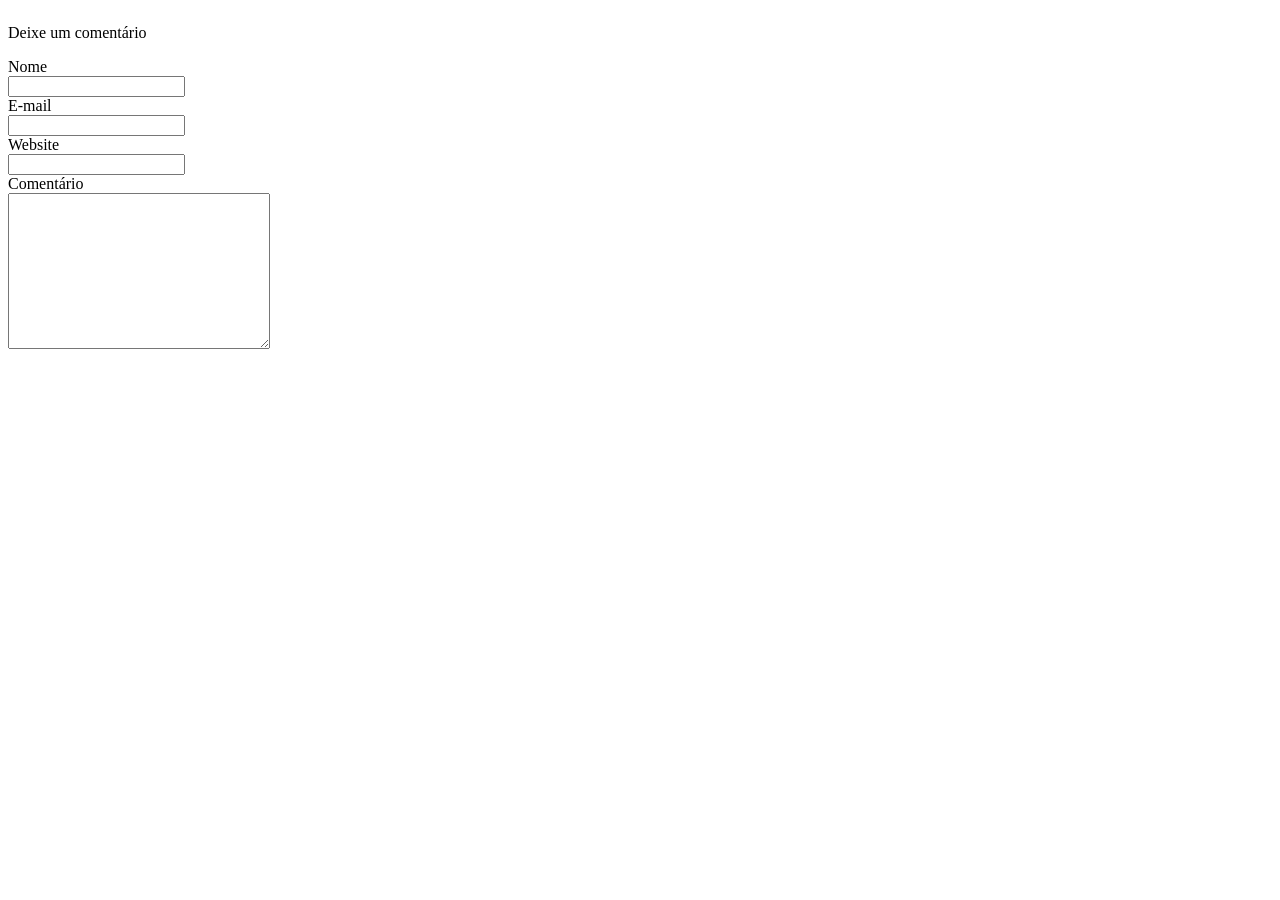
==== Exercicio04/exF/index.html @ 0526e6fa "prox atividade" ====
<!DOCTYPE html>
<html lang="en">
<head>
    <meta charset="UTF-8">
    <meta http-equiv="X-UA-Compatible" content="IE=edge">
    <meta name="viewport" content="width=device-width, initial-scale=1.0">
    <title>ExF - HTML</title>
    <link rel="stylesheet" href="./css/style.css"
    ">
</head>
<body>
    <main>
        <div class="container">
            
            <p>Deixe um comentário</p>

            <label for="inputNome"> Nome <br>
                <input type="text" name="inputNome">
            </label>
            <label for="inputEmail"> E-mail <br>
                <input type="text" name="inputEmail">
            </label>
            <label for="inputWebsite"> Website <br>
                <input type="text" name="inputWebsite">
            </label>
            <label for="inputComentario"> Comentário <br>
               <textarea name="" id="" cols="30" rows="10"></textarea>
            </label>
        </div>
    </main>
</body>
</html>
---- Exercicio04/exF/css/style.css ----
.container{
    display: flex;
    flex-direction: column;
}

#inputComentario{
    overflow: scroll    ;
    height: 50px;
}
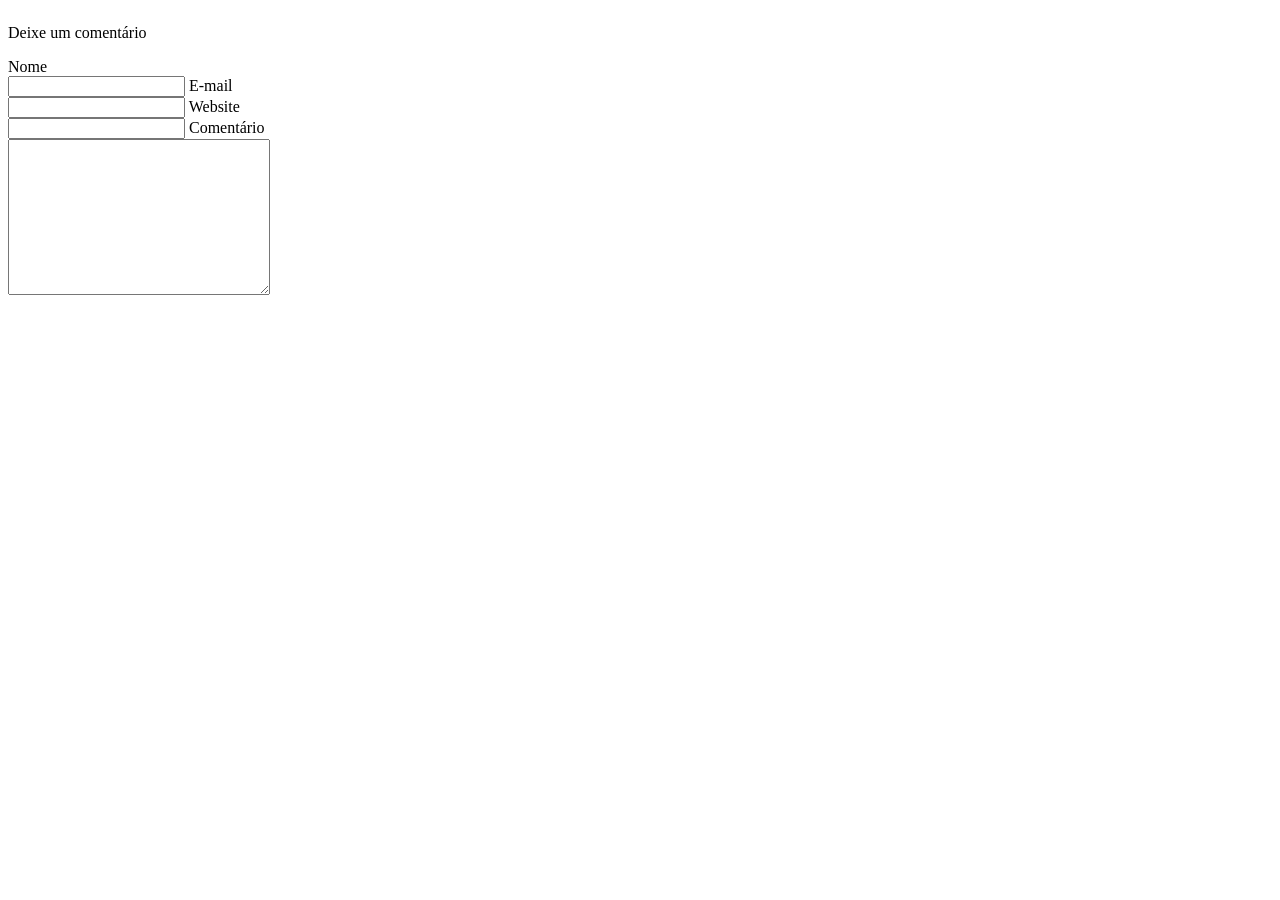
==== commit ca6a60e4: "Ultimo formulario" ====
--- a/Exercicio04/exF/index.html
+++ b/Exercicio04/exF/index.html
@@ -1,32 +1,35 @@
 <!DOCTYPE html>
 <html lang="en">
+
 <head>
     <meta charset="UTF-8">
     <meta http-equiv="X-UA-Compatible" content="IE=edge">
     <meta name="viewport" content="width=device-width, initial-scale=1.0">
     <title>ExF - HTML</title>
-    <link rel="stylesheet" href="./css/style.css"
-    ">
+    <link rel="stylesheet" href="./css/style.css" ">
 </head>
 <body>
     <main>
-        <div class="container">
-            
-            <p>Deixe um comentário</p>
+        <div class=" container">
 
-            <label for="inputNome"> Nome <br>
-                <input type="text" name="inputNome">
-            </label>
-            <label for="inputEmail"> E-mail <br>
-                <input type="text" name="inputEmail">
-            </label>
-            <label for="inputWebsite"> Website <br>
-                <input type="text" name="inputWebsite">
-            </label>
-            <label for="inputComentario"> Comentário <br>
-               <textarea name="" id="" cols="30" rows="10"></textarea>
-            </label>
-        </div>
+    <p>Deixe um comentário</p>
+    <form>
+
+        <label for="inputNome"> Nome <br>
+            <input type="text" name="inputNome">
+        </label>
+        <label for="inputEmail"> E-mail <br>
+            <input type="text" name="inputEmail">
+        </label>
+        <label for="inputWebsite"> Website <br>
+            <input type="text" name="inputWebsite">
+        </label>
+        <label for="inputComentario"> Comentário <br>
+            <textarea name="" id="" cols="30" rows="10"></textarea>
+        </label>
+    </form>
+    </div>
     </main>
-</body>
+    </body>
+
 </html>
